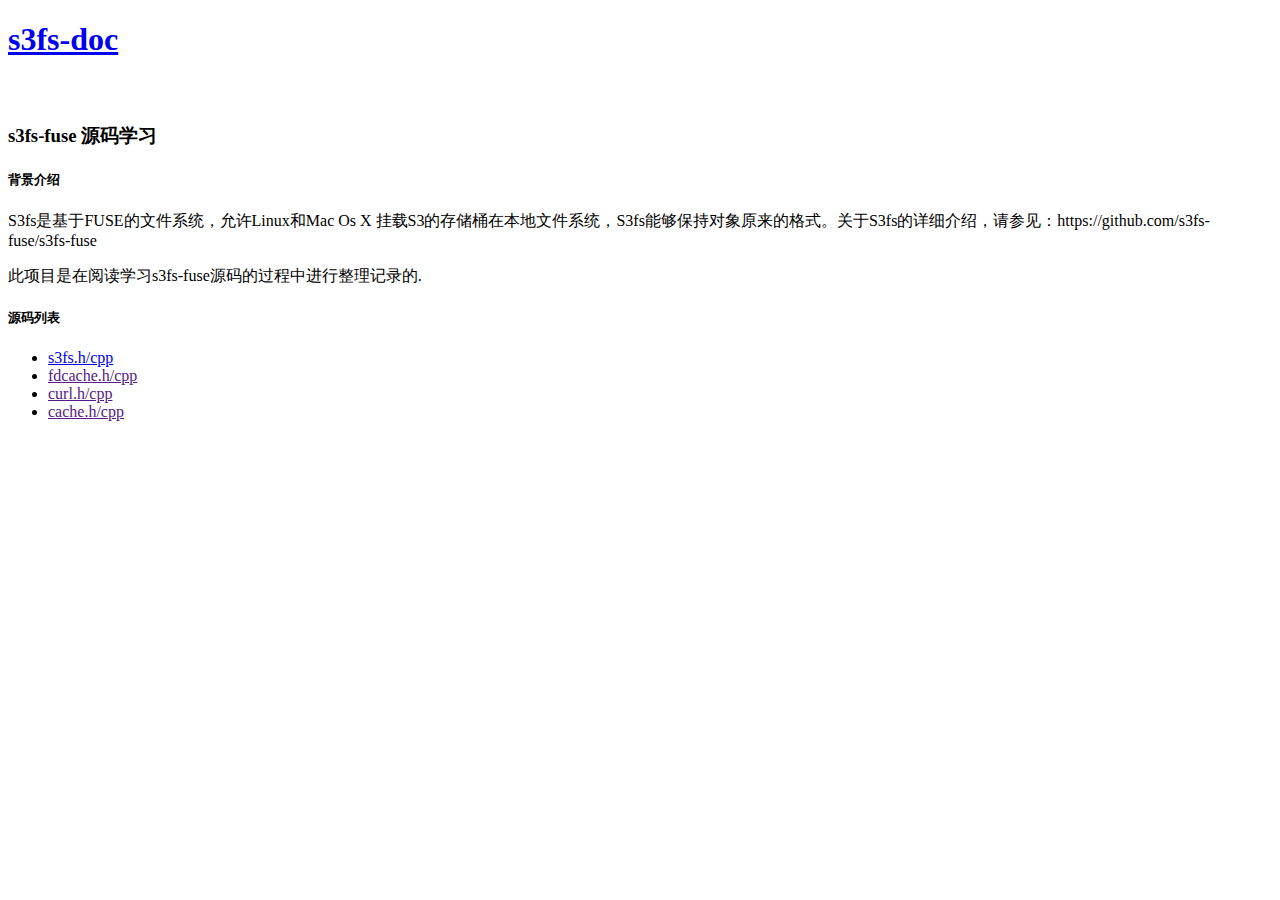
==== index.html @ c2707a34 "add index" ====
<!DOCTYPE html>
<html lang="en">
<head>
    <meta charset="UTF-8">
    <title>S3fs Doc - Source Code Reading </title>

    <link type="text/css" href="bootstrap.min.css" rel="stylesheet" />
    <link type="text/css" href="main.css" rel="stylesheet" />
</head>
<body>
<div class="container">
    <h1><a href="https://github.com/Declan94/s3fs-doc" target="_blank">s3fs-doc</a></h1>
    <p>
        <iframe src="https://ghbtns.com/github-btn.html?user=declan94&repo=s3fs-doc&type=star&count=true" frameborder="0" scrolling="0" width="80px" height="20px"></iframe>
        <iframe src="https://ghbtns.com/github-btn.html?user=declan94&repo=s3fs-doc&type=fork&count=true" frameborder="0" scrolling="0" width="120px" height="20px"></iframe>
        <iframe src="https://ghbtns.com/github-btn.html?user=declan94&type=follow&count=true" frameborder="0" scrolling="0" width="170px" height="20px"></iframe>
    </p>
        <h3>s3fs-fuse 源码学习</h3>
    <div class="col-lg-8 col-md-8">
        <h5>背景介绍</h5>
        <p>
            S3fs是基于FUSE的文件系统，允许Linux和Mac Os X 挂载S3的存储桶在本地文件系统，S3fs能够保持对象原来的格式。关于S3fs的详细介绍，请参见：https://github.com/s3fs-fuse/s3fs-fuse
        </p>
        <p>
            此项目是在阅读学习s3fs-fuse源码的过程中进行整理记录的.
        </p>
    </div>
    <div class="col-lg-4 col-md-4">
        <h5>源码列表</h5>
        <ul>
            <li><a href="s3fs.html">s3fs.h/cpp</a></li>
            <li><a href="">fdcache.h/cpp</a></li>
            <li><a href="">curl.h/cpp</a></li>
            <li><a href="">cache.h/cpp</a></li>
        </ul>
    </div>
</div>
</body>
</html>
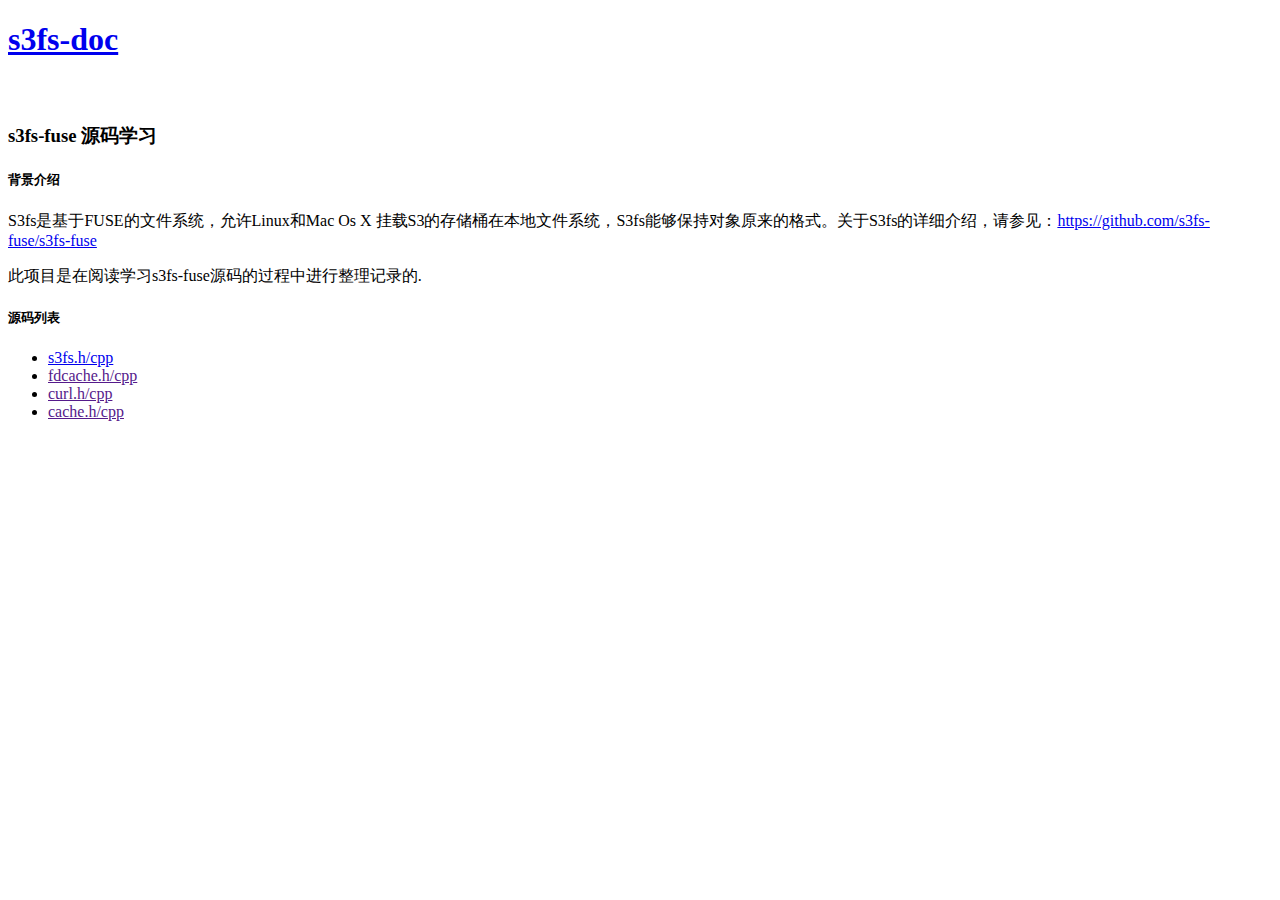
==== commit b09d90d7: "add link" ====
--- a/index.html
+++ b/index.html
@@ -19,7 +19,7 @@
     <div class="col-lg-8 col-md-8">
         <h5>背景介绍</h5>
         <p>
-            S3fs是基于FUSE的文件系统，允许Linux和Mac Os X 挂载S3的存储桶在本地文件系统，S3fs能够保持对象原来的格式。关于S3fs的详细介绍，请参见：https://github.com/s3fs-fuse/s3fs-fuse
+            S3fs是基于FUSE的文件系统，允许Linux和Mac Os X 挂载S3的存储桶在本地文件系统，S3fs能够保持对象原来的格式。关于S3fs的详细介绍，请参见：<a href="https://github.com/s3fs-fuse/s3fs-fuse">https://github.com/s3fs-fuse/s3fs-fuse</a>
         </p>
         <p>
             此项目是在阅读学习s3fs-fuse源码的过程中进行整理记录的.
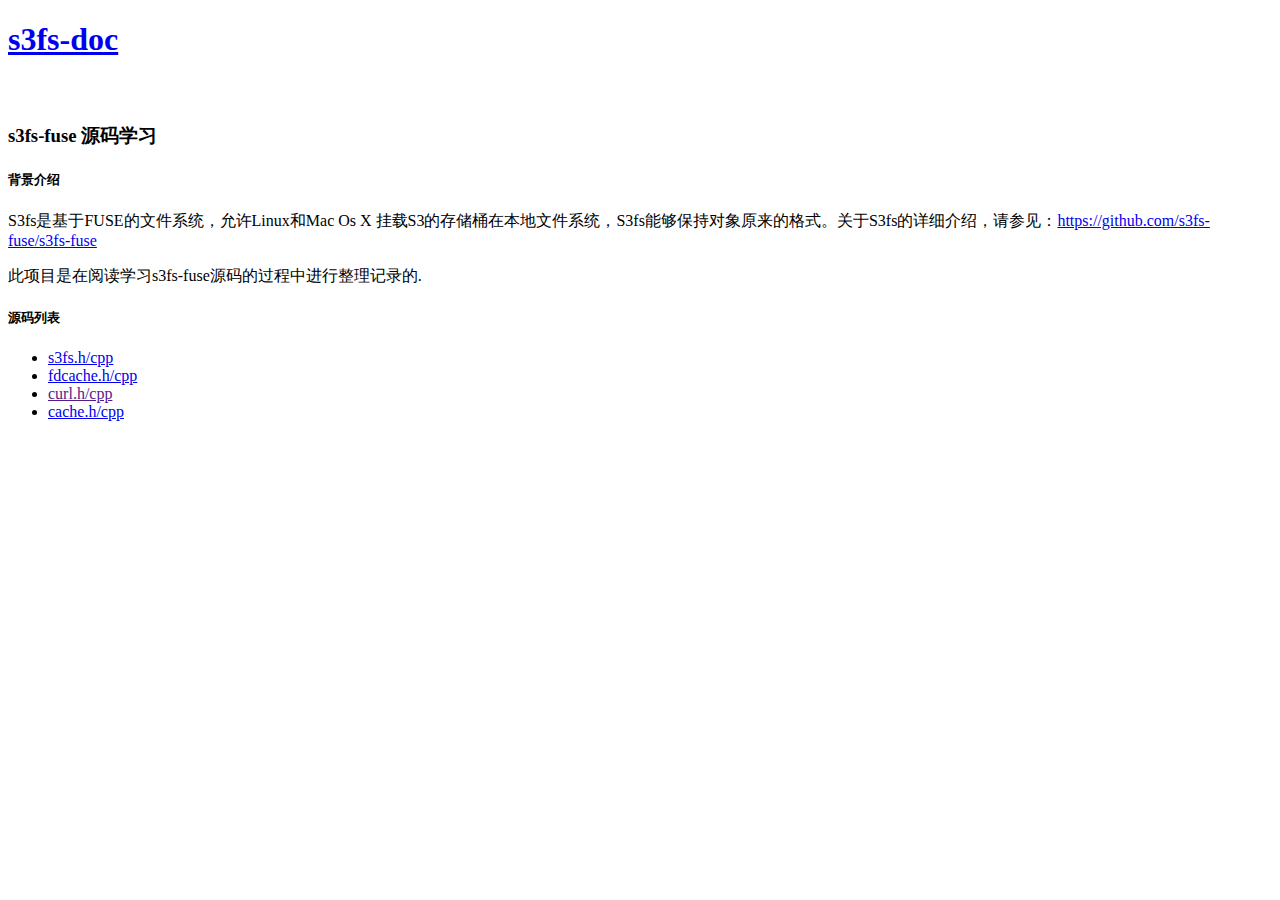
==== commit fd86a4e2: "fdcache初步" ====
--- a/index.html
+++ b/index.html
@@ -29,9 +29,9 @@
         <h5>源码列表</h5>
         <ul>
             <li><a href="s3fs.html">s3fs.h/cpp</a></li>
-            <li><a href="">fdcache.h/cpp</a></li>
+            <li><a href="fdcache.html">fdcache.h/cpp</a></li>
             <li><a href="">curl.h/cpp</a></li>
-            <li><a href="">cache.h/cpp</a></li>
+            <li><a href="cache.html">cache.h/cpp</a></li>
         </ul>
     </div>
 </div>
--- a/main.css
+++ b/main.css
@@ -0,0 +1,74 @@
+pre {
+    font-family: "Courier 10 Pitch", Courier, monospace;
+    font-size: 95%;
+    line-height: 120%;
+    white-space: pre-wrap;
+    white-space: -moz-pre-wrap;
+    white-space: -o-pre-wrap;
+}
+
+code {
+    font-family: Monaco, Consolas, "Andale Mono", "DejaVu Sans Mono", monospace;
+    font-size: 95%;
+    line-height: 120%;
+    white-space: pre-wrap;
+    white-space: -moz-pre-wrap;
+    white-space: -o-pre-wrap;
+    color: cornflowerblue;
+    background: #faf8f0;
+}
+
+code.block {
+    display: block;
+    width: auto;
+}
+
+#content code {
+    display: block;
+    padding: 0.5em 1em;
+    border: 1px solid #bebab0;
+}
+
+h2.top {
+    text-align: center;
+}
+
+div.section {
+    margin: 10px;
+    padding: 10px;
+}
+
+div.func, div.attrs {
+    margin: 20px 10px;
+    padding: 10px 20px 10px 10px;
+    background-color: #fafafa;
+    border-radius: 5px;
+    border: solid 1px #f0f0f0;
+}
+
+div.attr {
+
+}
+
+.name {
+    font-style: italic;
+    margin: auto 6px;
+}
+
+div.func .name {
+    font-size: 1.2em;
+}
+
+.desc, .remark {
+    margin-top: 5px;
+    padding-left: 20px;
+}
+
+div.remark {
+    font-style: italic;
+    color: dimgray;
+}
+
+ul.impl {
+    margin-top: 10px;
+}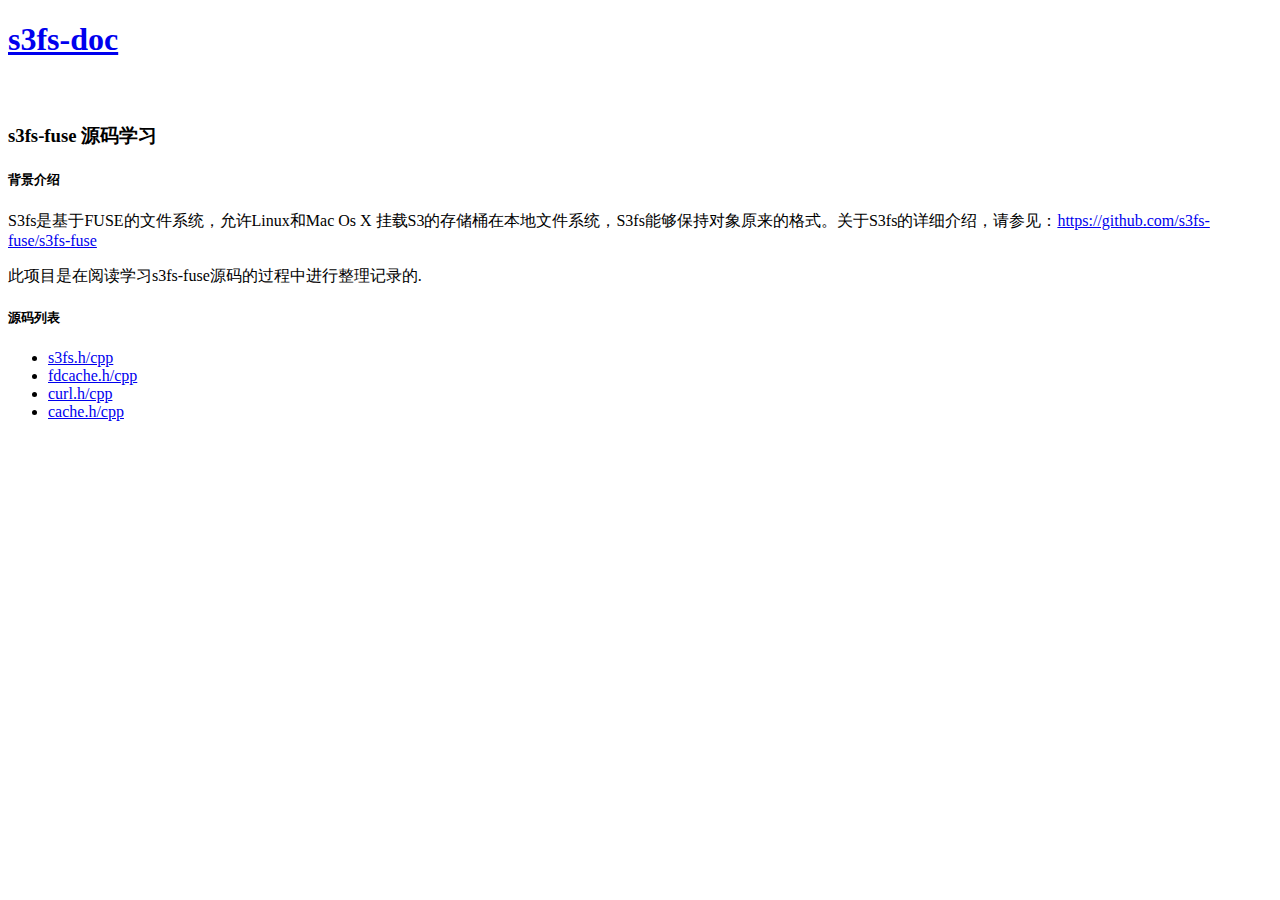
==== commit 7432ce14: "curl link" ====
--- a/index.html
+++ b/index.html
@@ -30,7 +30,7 @@
         <ul>
             <li><a href="s3fs.html">s3fs.h/cpp</a></li>
             <li><a href="fdcache.html">fdcache.h/cpp</a></li>
-            <li><a href="">curl.h/cpp</a></li>
+            <li><a href="curl.html">curl.h/cpp</a></li>
             <li><a href="cache.html">cache.h/cpp</a></li>
         </ul>
     </div>
